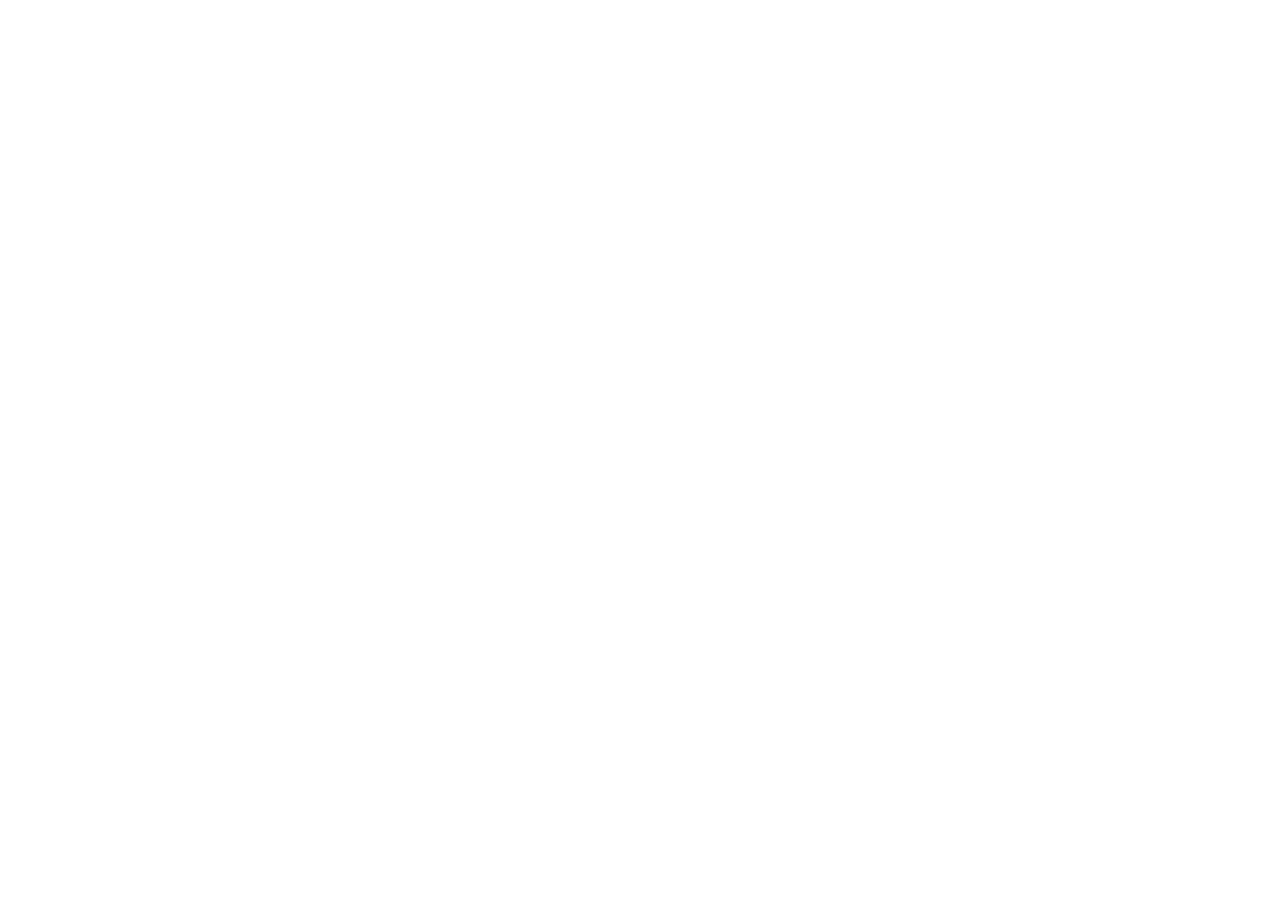
==== Caminante/index.html @ f654802e "Caminata" ====
<!DOCTYPE html>
<html lang="en">
<head>
    <meta charset="UTF-8">
    <meta name="viewport" content="width=device-width, initial-scale=1.0">
    <title>Stop Motion</title>
    <link rel="stylesheet" href="style.css">
</head>
<body>
    <div class="container">
        <div class="frames"></div>
    </div>
</body>
</html>
---- Caminante/style.css ----
.container {
    display: flex;
    justify-content: center;
    margin-top: 5vw;
}

img {
    width: 40vw;
    height: 34vw;
}

.frames {
    position: absolute;
    width: 500px;
    height: 490px;
    animation: caminata 1s infinite;
}


@keyframes caminata {
    0% { background-image: url(img/Frame1.jpg);}
    11% { background-image: url(img/Frame2.jpg);}
    22% { background-image: url(img/Frame3.jpg);}
    33% { background-image: url(img/Frame4.jpg);}
    44% { background-image: url(img/Frame5.jpg);}
    55% { background-image: url(img/Frame6.jpg);}
    66% { background-image: url(img/Frame7.jpg);}
    77% { background-image: url(img/Frame8.jpg);}
    88% { background-image: url(img/Frame9.jpg);}
    100% { background-image: url(img/Frame10.jpg);}
}
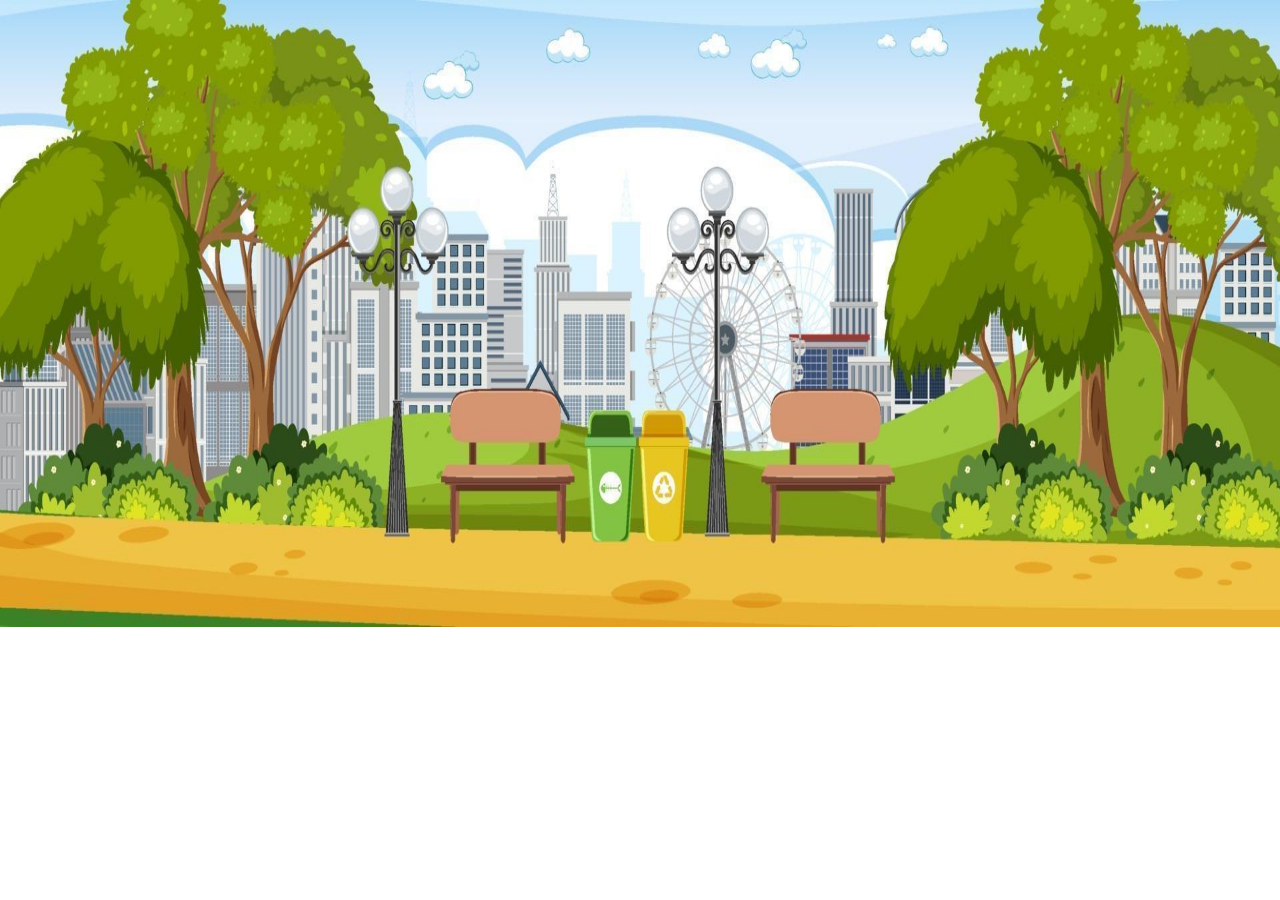
==== commit c845f5aa: "Caminata Puntos Extras" ====
--- a/Caminante/index.html
+++ b/Caminante/index.html
@@ -8,6 +8,7 @@
 </head>
 <body>
     <div class="container">
+        <div><img id="fondo" src="img/vector.jpg" alt=""></div>
         <div class="frames"></div>
     </div>
 </body>
--- a/Caminante/style.css
+++ b/Caminante/style.css
@@ -1,32 +1,43 @@
 .container {
     display: flex;
     justify-content: center;
-    margin-top: 5vw;
+    margin-top: 25vw;
 }
 
-img {
-    width: 40vw;
-    height: 34vw;
+#fondo {
+    position: absolute;
+    width: 100vw;
+    height: 49vw;
+    top: 0vw;
+    left: 0vw;
 }
 
 .frames {
     position: absolute;
-    width: 500px;
-    height: 490px;
-    animation: caminata 1s infinite;
+    width: 300px;
+    height: 290px;
+    animation-name: caminata, traslacion;
+    animation-duration: 0.5s, 3s;
+    animation-timing-function: linear;
+    animation-iteration-count: infinite;
 }
 
 
 @keyframes caminata {
-    0% { background-image: url(img/Frame1.jpg);}
-    11% { background-image: url(img/Frame2.jpg);}
-    22% { background-image: url(img/Frame3.jpg);}
-    33% { background-image: url(img/Frame4.jpg);}
-    44% { background-image: url(img/Frame5.jpg);}
-    55% { background-image: url(img/Frame6.jpg);}
-    66% { background-image: url(img/Frame7.jpg);}
-    77% { background-image: url(img/Frame8.jpg);}
-    88% { background-image: url(img/Frame9.jpg);}
-    100% { background-image: url(img/Frame10.jpg);}
+    0% { background-image: url(img/Frame1.png); ;}
+    11% { background-image: url(img/Frame2.png); ;}
+    22% { background-image: url(img/Frame3.png); ;}
+    33% { background-image: url(img/Frame4.png); ;}
+    44% { background-image: url(img/Frame5.png); ;}
+    55% { background-image: url(img/Frame6.png); ;}
+    66% { background-image: url(img/Frame7.png); ;}
+    77% { background-image: url(img/Frame8.png); ;}
+    88% { background-image: url(img/Frame9.png); ;}
+    100% { background-image: url(img/Frame10.png); ;}
+}
+
+@keyframes traslacion {
+    from {transform: translateX(55vw);}
+    to {transform: translateX(-55vw);}
 }
   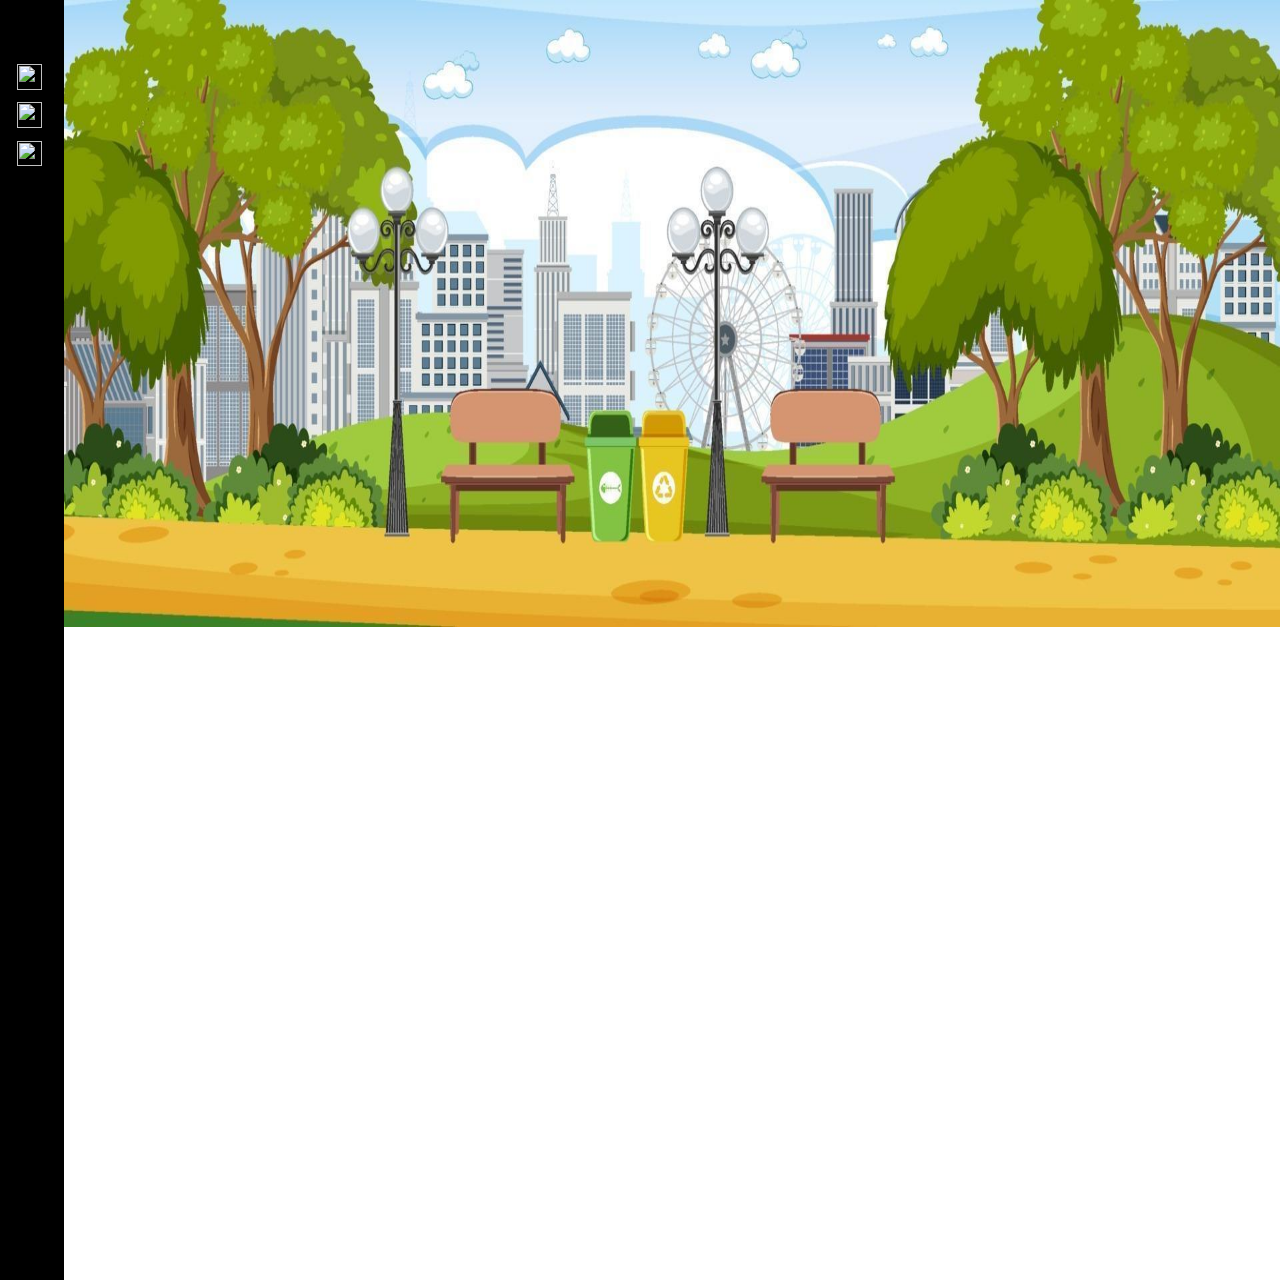
==== commit 1b85bde7: "..." ====
--- a/Caminante/index.html
+++ b/Caminante/index.html
@@ -10,6 +10,25 @@
     <div class="container">
         <div><img id="fondo" src="img/vector.jpg" alt=""></div>
         <div class="frames"></div>
+
+        <input id="check" type= "checkbox">
+      <div class="sidebar">
+
+        <label for="check">
+          <img id="menu" src="img/menu-regular-24.png" alt="">
+        </label>
+
+        <div class="nombres">
+          <span id="s1">Cloud</span>
+          <span id="s2">Walk</span>
+          <span id="s3">Robot</span>
+        </div>
+
+      </div>
+
+      <img id="img1" src="img/cloud-solid-24.png" alt="">
+      <img id="img2" src="img/walk-regular-24.png" alt="">
+      <img id="img3" src="img/user-circle-regular-24.png" alt="">
     </div>
 </body>
 </html>--- a/Caminante/style.css
+++ b/Caminante/style.css
@@ -40,4 +40,96 @@
     from {transform: translateX(55vw);}
     to {transform: translateX(-55vw);}
 }
+
+.sidebar {
+    position: absolute;
+    display: flex;
+    justify-content: center;
+    width: 5vw;
+    height: 100vw;
+    top: 0vw;
+    left: 0vw;
+    background-color: black;
+  }
+  
+  #menu {
+    position: absolute;
+    width: 3vw;
+    right: 1vw;
+  }
+  
+  #check {
+    z-index: -2;
+  }
+  
+  #check:checked ~.sidebar {
+    width: 15vw;
+    height: 100vw;
+    animation-name: nose;
+    animation-duration: 0s;
+    transition: 0s;
+  }
+  
+  @keyframes nose {
+    from { width: 5vw ; height: 100vw;}
+    to { width: 15vw; height: 100vw;}
+  }
+  
+  #img1{
+    position: absolute;
+    width: 2vw;
+    height: 2vw;
+    top: 5vw;
+    left: 1.3vw;
+  }
+  
+  #img2 {
+    position: absolute;
+    width: 2vw;
+    height: 2vw;
+    top: 8vw;
+    left: 1.3vw;
+  }
+  
+  #img3 {
+    position: absolute;
+    width: 2vw;
+    height: 2vw;
+    top: 11vw;
+    left: 1.3vw;
+  }
+  
+  #s1 {
+    position: absolute;
+    font-size: 1vw;
+    color: white;
+    top: 5.2vw;
+  }
+  
+  #s2 {
+    position: absolute;
+    font-size: 1vw;
+    color: white;
+    top: 8.2vw;
+  }
+  
+  #s3 {
+    position: absolute;
+    font-size: 1vw;
+    color: white;
+    top: 11.2vw;
+  }
+  
+  .nombres span {
+    opacity: 0;
+    transition: 0s;
+  }
+  
+  #check:checked + .sidebar .nombres span {
+    opacity: 1;
+  }
+  
+  #check:not(:checked) + .sidebar .nombres span {
+    opacity: 0;
+  }
   